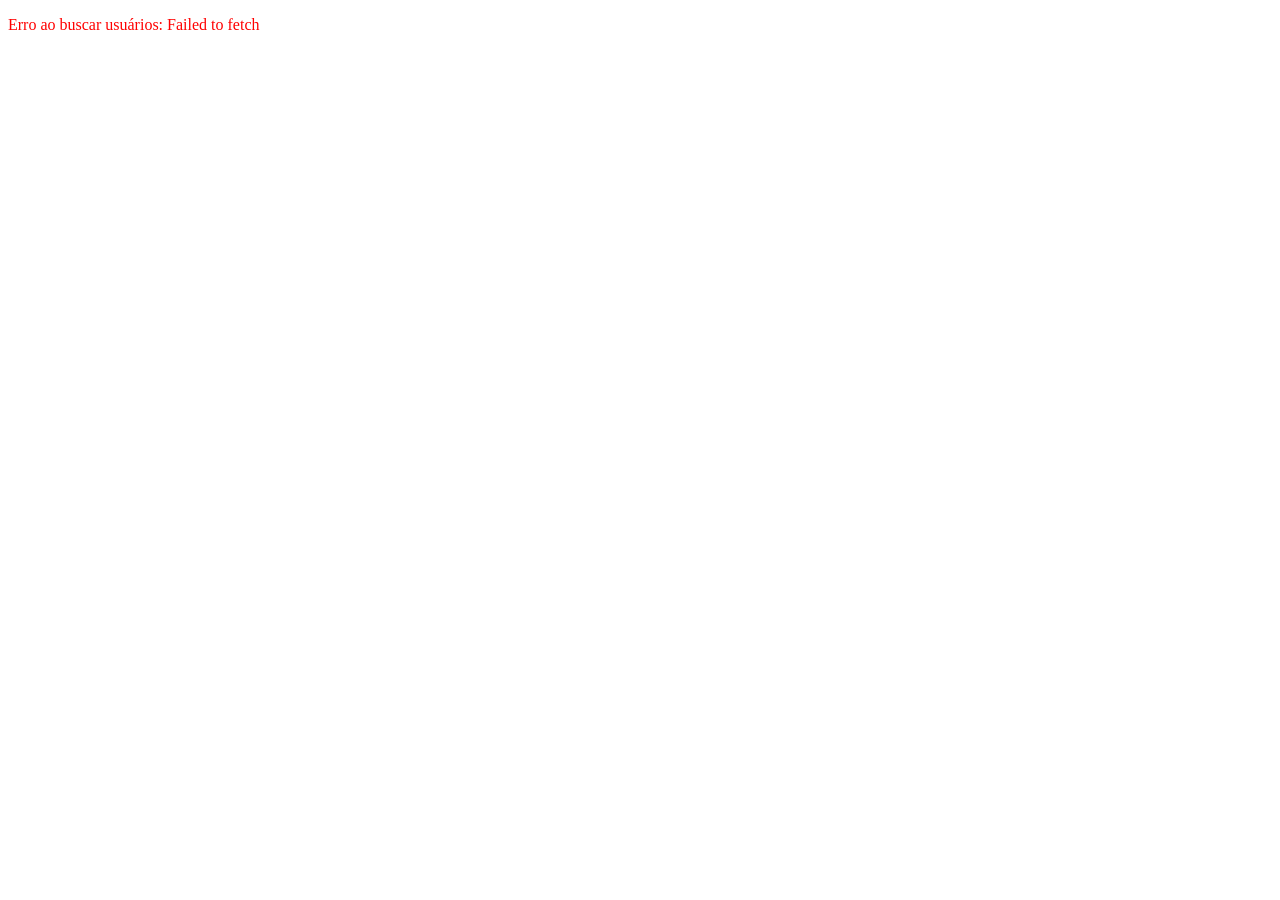
==== aula 22/index.html @ 88ee38f7 "feat: adiciona estrutura HTML, lógica de JavaScript e estilos para gerenciamento de produtos e exibi" ====
<!DOCTYPE html>
<html lang="pt-BR">
<head>
    <meta charset="UTF-8">
    <meta name="viewport" content="width=device-width, initial-scale=1.0">
    <title>Document</title>
</head>
<body>
    <div id="container-usuarios">
     
</div>
<script src="script.js"></script>
</body>
</html>
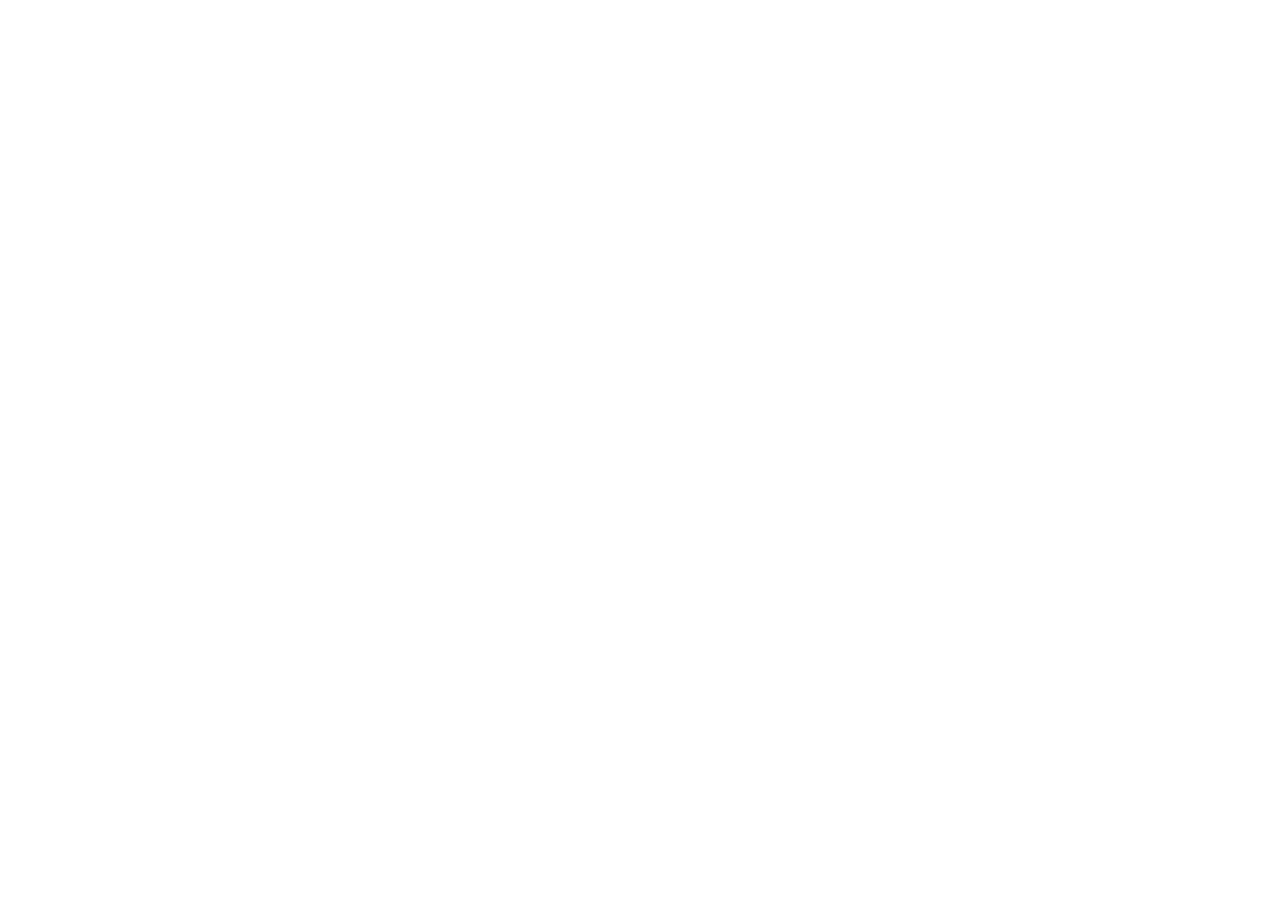
==== commit 4c8f2734: "refactor: renomeia função para mostrarUsuarios e ajusta estrutura HTML para exibição de usuários" ====
--- a/aula 22/index.html
+++ b/aula 22/index.html
@@ -1,14 +1,14 @@
 <!DOCTYPE html>
-<html lang="pt-BR">
+<html lang="pt-br">
 <head>
     <meta charset="UTF-8">
     <meta name="viewport" content="width=device-width, initial-scale=1.0">
     <title>Document</title>
 </head>
 <body>
-    <div id="container-usuarios">
-     
-</div>
-<script src="script.js"></script>
+    
+        <div id="usuarios"></div>
+
+    <script src="script.js"></script>
 </body>
 </html>
